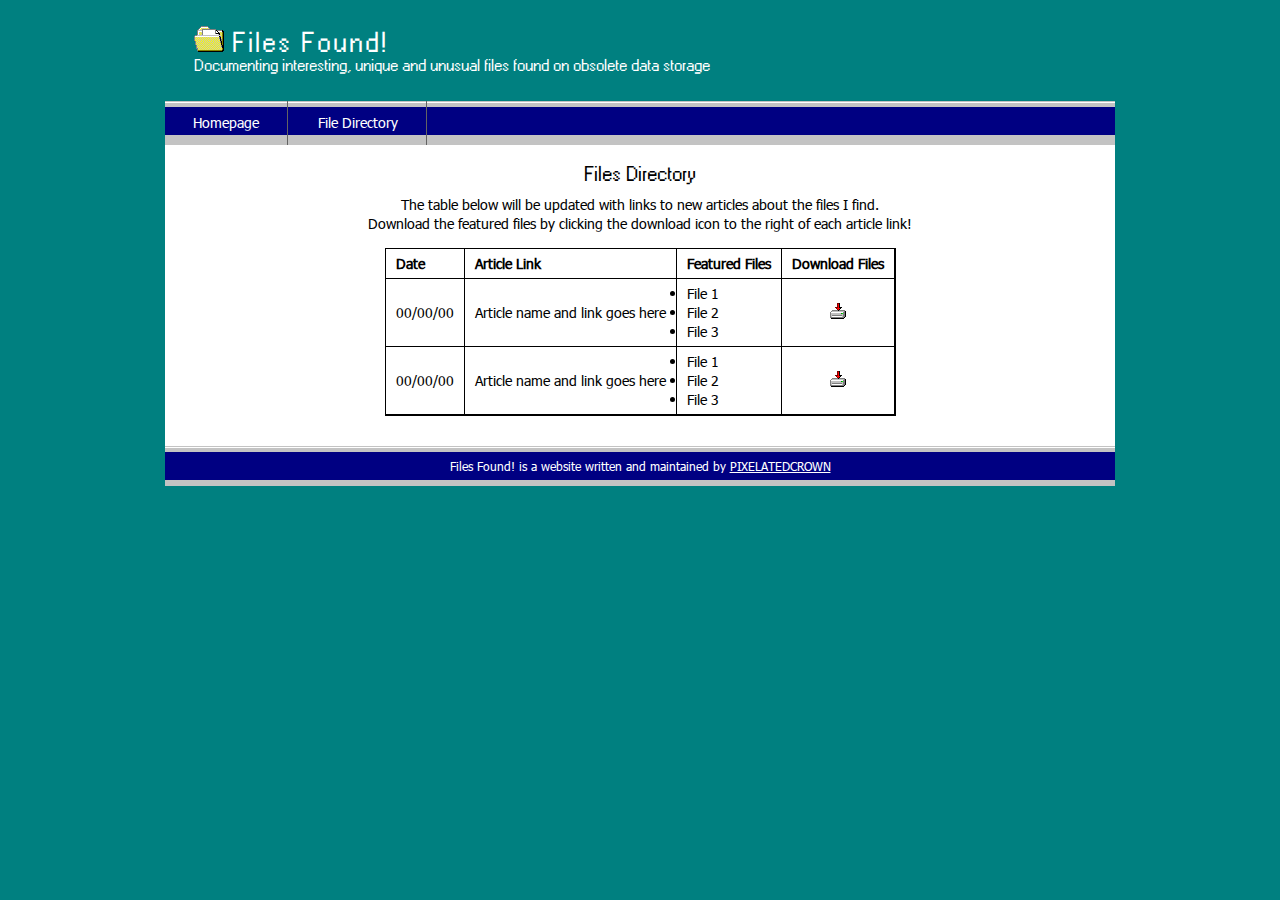
==== filedirectory.html @ 184423e8 "16/12/22 - Site Update 01" ====
﻿<!DOCTYPE HTML>
<html>

<head>
    <title>Files Found! File Directory</title>
    <link rel="stylesheet" type="text/css" href="./style/style.css" />
</head>

<body>
    <div id="main">
        <div id="header">
            <div id="logo">
                <div id="logo_text">
                    <h1><a href="index"><img src="./gifs/files.gif"/> Files Found!</a></h1>
                    <h2>Documenting interesting, unique and unusual files found on obsolete data storage</h2>
                </div>
            </div>
            <div id="menubar">
                <ul id="menu">
                    <li><a href="/">Homepage</a></li>
                    <li><a href="/filedirectory">File Directory</a></li>
                </ul>
            </div>
        </div>

        <div id="site_content">
            <!-- main content -->
            <div id="content">

                <div class="blurb">

                    <center>

                        <h2>Files Directory</h2>

                        The table below will be updated with links to new articles about the files I find.
                        <br>Download the featured files by clicking the download icon to the right of each article link!

                        <p></p>

                        <table>
                            <tr>
                                <td><b>Date</b></td>
                                <td><b>Article Link</b></td>
                                <td><b>Featured Files</b></td>
                                <td><b>Download Files</b></td>
                            </tr>
                            <tr>
                                <td>00/00/00</td>
                                <td>Article name and link goes here</td>
                                <td>
                                    <li>File 1</li>
                                    <li>File 2</li>
                                    <li>File 3</li>
                                </td>
                                <td><center><img src="./gifs/downloaddrive.gif" /></center></td>
                            </tr>
                            <tr>
                                <td>00/00/00</td>
                                <td>Article name and link goes here</td>
                                <td>
                                    <li>File 1</li>
                                    <li>File 2</li>
                                    <li>File 3</li>
                                </td>
                                <td><center><img src="./gifs/downloaddrive.gif" /></center></td>
                            </tr>
                        </table>

                    </center>

                    <p></p>
                    <p></p>
                </div><!-- /.blurb -->

            </div>
        </div>

        <!--footer -->
        <div id="footer">
            <!-- writing here -->
            <p></p>

            <h5>Files Found! is a website written and maintained by <a href="https://twitter.com/PIXELATEDCROWN">PIXELATEDCROWN</a></h5>

        </div>
        <p>&nbsp;</p>
    </div>
</body>
</html>
---- style/style.css ----
@font-face {
    font-family: '95font';
    src: url('../fonts/w95fa.woff2') format('woff2'), /* Super Modern Browsers */
    url('../fonts/w95fa.woff') format('woff'), /* Pretty Modern Browsers */
    url('../fonts/w95fa.ttf') format('truetype'), /* Safari, Android, iOS */
    url('../fonts/w95fa.otf') format('otf');
    font-weight: normal;
    font-style: normal;
}

@font-face {
    font-family: 'TahomaRegular';
    src: url('../fonts/TahomaRegular.woff2') format('woff2'),
    url('../fonts/TahomaRegular.woff') format('woff'),
    url('../fonts/TahomaRegular.ttf') format('truetype'),
    url('../fonts/TahomaRegular.otf') format('otf');
    font-weight: normal;
    font-style: normal;
}

@font-face {
    font-family: 'cmd';
    src: url('../fonts/cmd.woff2') format('woff2'),
    url('../fonts/cmd.woff') format('woff'),
    url('../fonts/cmd.ttf') format('truetype'),
    url('../fonts/cmd.otf') format('otf');
    font-weight: normal;
    font-style: normal;
}

html
{ height: 100%;}

*
{ margin: 0;
  padding: 0;}

/* main body font */
body {
    font-family: 'TahomaRegular';
    font-size: 14px;
    /* font: normal .80em 'trebuchet ms', arial, sans-serif; , Fallback, sans-serif*/
    background: #FFFFFF url(bg.png) repeat fixed;
    color: #FFFFFF;
}

p
{ font-size: 113%;
  padding: 0 0 15px 0;
  line-height: 1.5em;}

.imgcontainer {
    margin: 10px;
    width: 115px;
    height: 115px;
    line-height: 115px;
    text-align: center;
}
.resize_fit_center {
    max-width:90%;
    max-height:90%;
    vertical-align: middle;
}

/* header fonts */
h1, h2, h3, h4 {
    font-family: '95font';
    color: #000000;
    margin: 0 0 5px 0;
    padding: 5px 0 5px 0;
    font-weight: normal;
    font-style: normal;
}

/* body header */
h2 {
    color: #000000;
}

h3 {
    /* font: bold 125% 'century gothic', arial, sans-serif; */
    color: #000000;
}

h4 {
    /* font: normal 135% 'century gothic', arial, sans-serif; */
    color: #000000;
}

/* small regular font: footer, notes */
h5 {
    padding: 2px 0 2px 0;
    font-size: 12px;
    font-weight: normal;
    font-style: normal;
}

a, a:hover {
    background: transparent;
    outline: none;
    text-decoration: underline;
    color: #c3c3c3;
}

    a:hover {
        text-decoration: none;
        color: #c3c3c3;
    }

ul
{ margin: 2px 0 22px 17px;}

ul li
{ list-style-type: circle;
  margin: 0 0 6px 0; 
  padding: 0 0 4px 5px;}

ol
{ margin: 8px 0 22px 20px;}

ol li
{ margin: 0 0 11px 0;}

.left
{ float: left;
  width: auto;
  margin-right: 10px;}

.right
{ float: right; 
  width: auto;
  margin-left: 10px;}

.center
{ display: block;
  text-align: center;
  margin: 20px auto;}

#main, #header, #logo, #menubar, #site_content, #footer
{ margin-left: auto; 
  margin-right: auto;}

#main
{ width: 950px;
  margin: 20px auto;}

#header
{ width: 950px;
  height: 80px;}

#logo
{ width: 910px;
  position: relative;
  height: 80px;
  background: transparent;
  padding: 0px 0 0px 0;}

#logo h1, #logo h2
{ 
  /* font: normal 300% 'century gothic', arial, sans-serif; */
  border-bottom: 0;
  text-transform: none;
  margin: 0 0 0 9px;}

#logo_text h1, #logo_text h1 a, #logo_text h1 a:hover 
{ padding: 0px 0 0 0;
  color: #FFFFFF;
  letter-spacing: 0.075em;
  text-decoration: none;}

#logo_text h1 a .logo_colour
{ color: #FFF;}

#logo_text h2 {
    font-size: 120%;
    padding: 1px 0 0 0;
    color: #FFFFFF;
}

#menubar
{ height: 46px;
  width: 950px;
  margin: 1px auto 0 auto;
  background: transparent url(tab.png);} 

ul#menu
{ float: left;
  margin: 0;padding: 0;}

ul#menu li
{ float: left;
  padding: 0 0 0 6px;
  list-style: none;
  margin: 0px 2px 0 0;}

    ul#menu li a 
    {
        /* font: normal 100% 'trebuchet ms', sans-serif; */
        display: block;
        float: left;
        height: 27px;
        padding: 12px 28px 5px 22px;
        text-align: center;
        color: #FFF;
        border-right: 1px solid #636363;
        text-decoration: none;
    } 

ul#menu li.tab_selected a
{ height: 27px;
  padding: 6px 28px 5px 22px;}

    ul#menu li.selected a, ul#menu li.selected a:hover {
        color: #c3c3c3;
    }

    ul#menu li a:hover {
        color: #c3c3c3;
    }

#site_content
{ width: 950px;
  overflow: hidden;
  margin: 44px auto 0 auto;
  padding: 15px 0 0 0px;
  background: #FFFFFF;
  border-top: 0;
  border-bottom: 0;
  color: #000000;} 

#content{ 
  
  margin: auto 60px auto 60px; }

#content ul
{ margin: 2px 0 12px 0px;}

#content ul li
{ list-style-type: none;
  background: url(bullet.png) no-repeat;
  margin: 0 0 2px 0; 
  padding: 0 0 4px 25px;
  line-height: 1.5em;}

#footer {
    width: 950px;
    /* font: normal 90% 'trebuchet ms',  arial, sans-serif; */
    height: 40px;
    padding: 0px 0 0px 0;
    text-align: center;
    color: #FFF;
    background: transparent url(tab.png) repeat;
}

#footer p
{ padding: 0 0 10px 0;}

#footer a, #footer a:hover
{ color: #FFF;
  text-decoration: underline;}

#footer a:hover
{ color: #FFF;
  text-decoration: none;}

/* Create two equal columns that floats next to each other */
    .column {
  float: left;
  width: 47.5%;
  padding: 10px;
}

/* Clear floats after the columns */
.row:after {
  content: "";
  display: table;
  clear: both;
}

.column4 {
  float: left;
  width: 22%;
  padding: 10px;
}
.row4:after {
  content: "";
  display: table;
  clear: both;
}

.column3 {
  float: left;
  width: 32%;
}

/* Clear floats after the columns */
.row3:after {
  content: "";
  display: table;
  clear: both;
}

#myBtn {
  display: none;
  position: fixed;
  top: 20px;
  right: 30px;
  z-index: 99;
  font-size: 18px;
  border: none;
  outline: none;
  background-color: black;
  color: white;
  cursor: pointer;
  padding: 15px;
  border-radius: 4px;
}

#myBtn:hover {
  background-color: #555;
}



.modal {
z-index:1;
display:none;
padding-top:10px;
position:fixed;
left:0;
top:0;
width:100%;
height:100%;
overflow:auto;
background-color:rgb(0,0,0);
background-color:rgba(0,0,0,0.8)
}

.modal-content{
margin: auto;
display: block;
    position: absolute;
  top: 50%;
  left: 50%;
  transform: translate(-50%, -50%);
}


.modal-hover-opacity {
opacity:1;
filter:alpha(opacity=100);
-webkit-backface-visibility:hidden
}

.modal-hover-opacity:hover {
opacity:0.60;
filter:alpha(opacity=60);
-webkit-backface-visibility:hidden
}


.close {
text-decoration:none;float:right;font-size:24px;font-weight:bold;color:white
}
.container1 {
width:200px;
display:inline-block;
}
.modal-content, #caption {   
  
    -webkit-animation-name: zoom;
    -webkit-animation-duration: 0.6s;
    animation-name: zoom;
    animation-duration: 0.6s;
}


@-webkit-keyframes zoom {
    from {-webkit-transform:scale(0)} 
    to {-webkit-transform:scale(1)}
}

@keyframes zoom {
    from {transform:scale(0)} 
    to {transform:scale(1)}
}

table,
th,
td {
    border: 1px solid;
}

table {
    max-width: 800px;
    margin: 0 auto;
    border-spacing: 0;
}

th,
td {
    padding: 5px 10px;
    border-top-width: 0;
    border-left-width: 0;
}
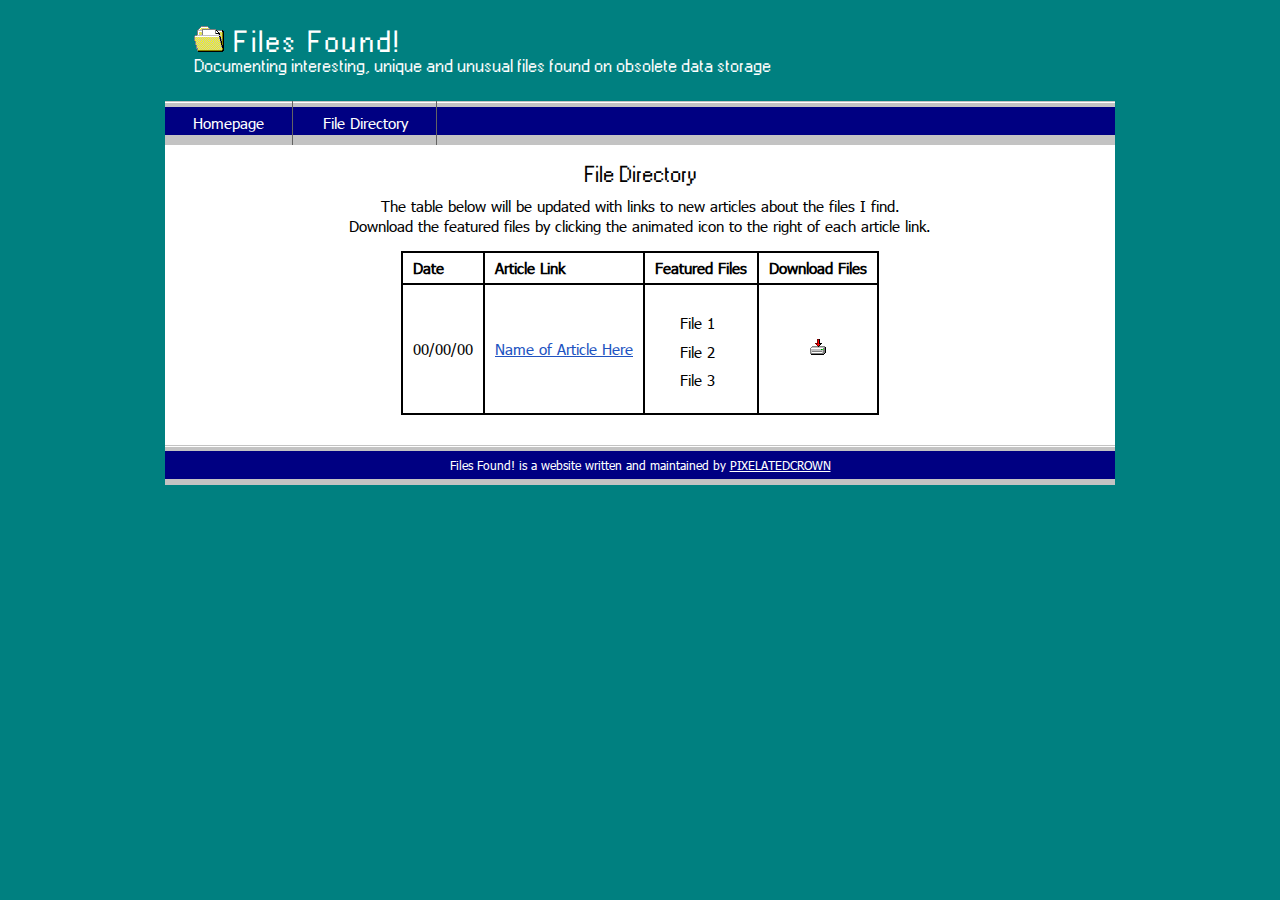
==== commit 7edb64ec: "17/12/22 - Site Update 02" ====
--- a/filedirectory.html
+++ b/filedirectory.html
@@ -31,39 +31,40 @@
 
                     <center>
 
-                        <h2>Files Directory</h2>
+                        <h2>File Directory</h2>
 
                         The table below will be updated with links to new articles about the files I find.
-                        <br>Download the featured files by clicking the download icon to the right of each article link!
+                        <br>Download the featured files by clicking the animated icon to the right of each article link.
 
                         <p></p>
 
-                        <table>
-                            <tr>
-                                <td><b>Date</b></td>
-                                <td><b>Article Link</b></td>
-                                <td><b>Featured Files</b></td>
-                                <td><b>Download Files</b></td>
+                        <table class="table1">
+                            <tr class="tr1">
+                                <td class="td1"><b>Date</b></td>
+                                <td class="td1"><b>Article Link</b></td>
+                                <td class="td1"><b>Featured Files</b></td>
+                                <td class="td1"><b>Download Files</b></td>
                             </tr>
-                            <tr>
-                                <td>00/00/00</td>
-                                <td>Article name and link goes here</td>
-                                <td>
-                                    <li>File 1</li>
-                                    <li>File 2</li>
-                                    <li>File 3</li>
+                            <tr class="tr1">
+                                <td class="td1">
+                                    00/00/00
                                 </td>
-                                <td><center><img src="./gifs/downloaddrive.gif" /></center></td>
-                            </tr>
-                            <tr>
-                                <td>00/00/00</td>
-                                <td>Article name and link goes here</td>
-                                <td>
-                                    <li>File 1</li>
-                                    <li>File 2</li>
-                                    <li>File 3</li>
+                                <td class="td1">
+                                    <a style="color: #2153c1; " href="/a000_testArticle">Name of Article Here</a>
                                 </td>
-                                <td><center><img src="./gifs/downloaddrive.gif" /></center></td>
+                                <td class="td1">
+                                    <br>
+                                    <ul>
+                                        <li>File 1</li>
+                                        <li>File 2</li>
+                                        <li>File 3</li>
+                                    </ul>
+                                </td>
+                                <td class="td1">
+                                    <center>
+                                        <a href="/001_files.zip" download="testArticle_files"><img src="./gifs/downloaddrive.gif" /></a>
+                                    </center>
+                                </td>
                             </tr>
                         </table>
 
--- a/style/style.css
+++ b/style/style.css
@@ -38,7 +38,7 @@
 /* main body font */
 body {
     font-family: 'TahomaRegular';
-    font-size: 14px;
+    font-size: 15px;
     /* font: normal .80em 'trebuchet ms', arial, sans-serif; , Fallback, sans-serif*/
     background: #FFFFFF url(bg.png) repeat fixed;
     color: #FFFFFF;
@@ -275,6 +275,20 @@
   content: "";
   display: table;
   clear: both;
+}
+
+/* Create two equal columns that floats next to each other */
+.column2a {
+    float: left;
+    width: 45%;
+    padding: 10px;
+}
+
+/* Clear floats after the columns */
+.row2a:after {
+    content: "";
+    display: table;
+    clear: both;
 }
 
 .column4 {
@@ -385,22 +399,32 @@
     to {transform:scale(1)}
 }
 
-table,
-th,
-td {
-    border: 1px solid;
-}
-
-table {
+
+
+table.table1 {
     max-width: 800px;
     margin: 0 auto;
     border-spacing: 0;
 }
-
-th,
-td {
+td.td1, th.th1 {
     padding: 5px 10px;
     border-top-width: 0;
     border-left-width: 0;
 }
-
+table.table1, td.td1, th.th1 {
+    border: 1px solid;
+}
+
+
+table.table2 {
+    max-width: 800px;
+    margin: 0 auto;
+    border-spacing: 0;
+}
+
+td.td2, th.th2 {
+    padding: 5px 10px;
+    border-top-width: 0;
+    border-left-width: 0;
+}
+
